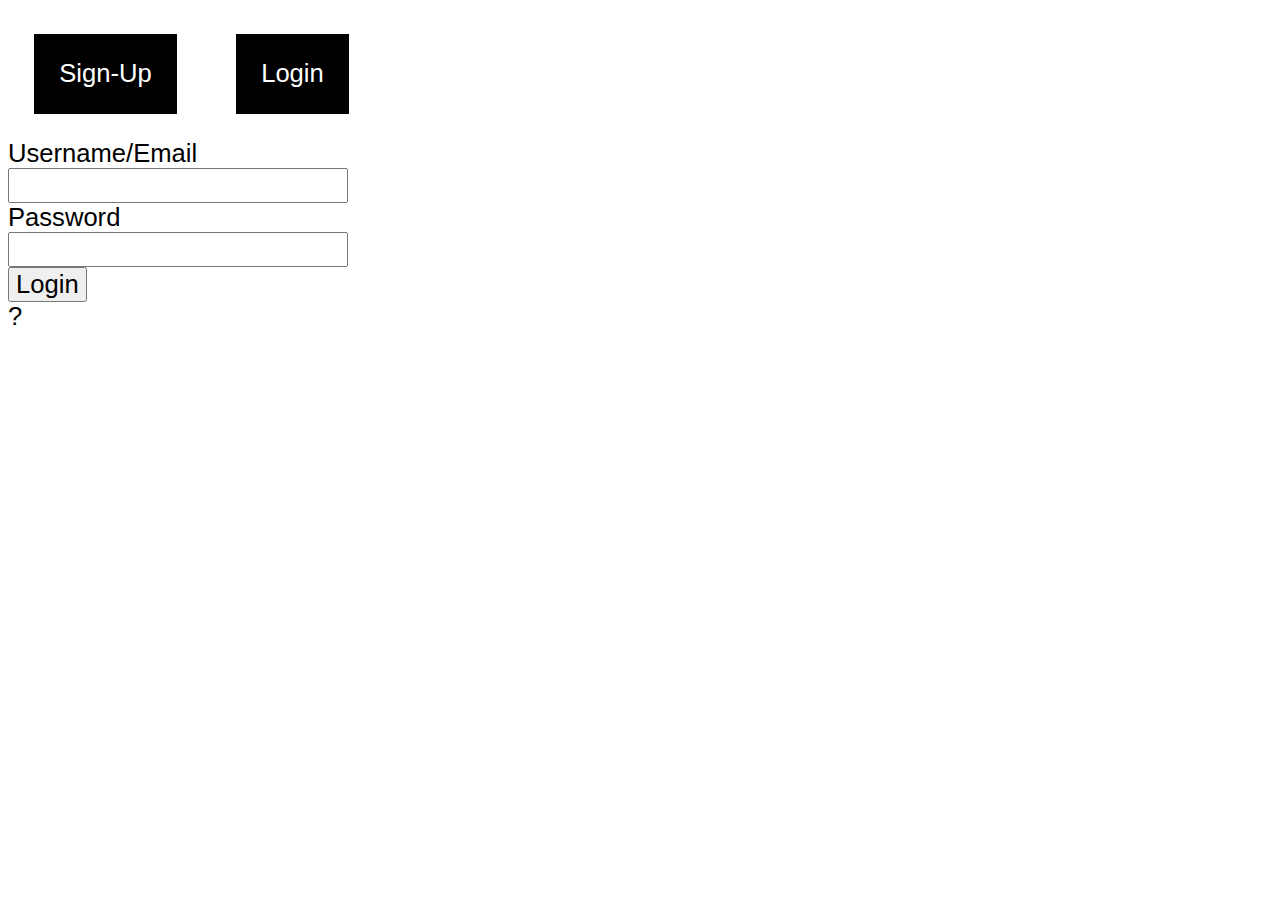
==== login.html @ 5295394c "first commit" ====
<!DOCTYPE html>
<html lang="en">
<head>
    <meta charset="UTF-8">
    <meta name="viewport" content="width=device-width, initial-scale=1.0">
    <title>Login</title>
    <link rel="stylesheet" href="./css/main.css">

    <script src="./js/main.js"></script>
    <script src="./js/login.js"></script>
</head>
<body>
    <a href="signup.html">Sign-Up</a>
    <a href="login.html">Login</a>
    <main>
        <label><span>Username/Email</span><input id="username" type="email"></label>
        <label><span>Password</span><input id="password" type="password"></label>
        <button id="loginButton">Login</button>
        <div id="output">?</div>
    </main>
</body>
</html>
---- css/main.css ----
*{
    font-family: 'Segoe UI', Tahoma, Geneva, Verdana, sans-serif;
    font-size: 2vw;
}
body > a{
    display: inline-block;
    margin: 1rem;
    padding: 1rem;
    background-color: black;
    color: white;
    text-decoration: none;
}
main > button, label > span, label > input, label > textarea{
    display: block;
}
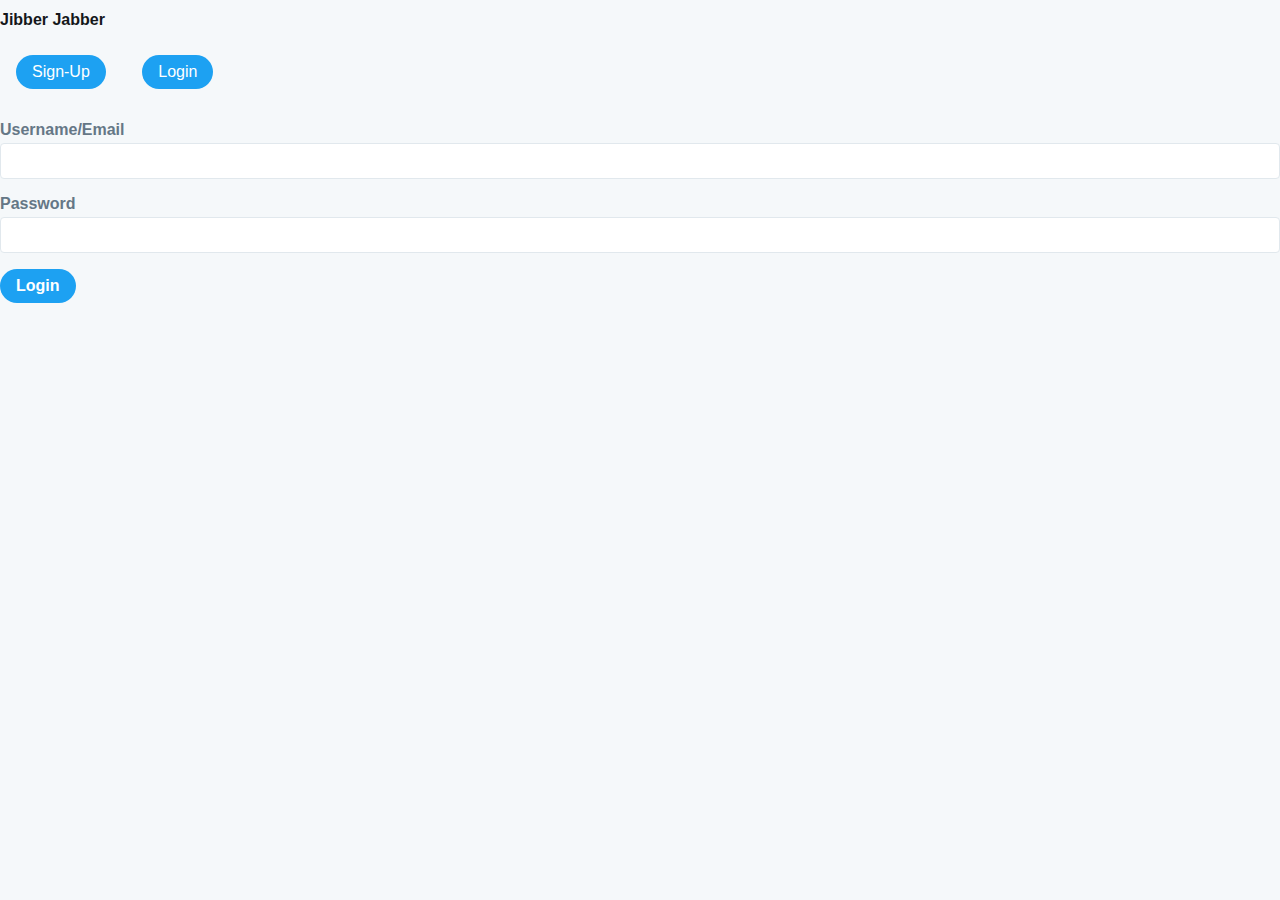
==== commit c6f03cf2: "Edits_Styling" ====
--- a/login.html
+++ b/login.html
@@ -10,13 +10,18 @@
     <script src="./js/login.js"></script>
 </head>
 <body>
+    <main>
+        <nav>
+        <h1>Jibber Jabber</h1>
+        </nav>
+       </main>
     <a href="signup.html">Sign-Up</a>
     <a href="login.html">Login</a>
     <main>
         <label><span>Username/Email</span><input id="username" type="email"></label>
         <label><span>Password</span><input id="password" type="password"></label>
         <button id="loginButton">Login</button>
-        <div id="output">?</div>
+        <div id="output"></div>
     </main>
 </body>
 </html>--- a/css/main.css
+++ b/css/main.css
@@ -1,16 +1,73 @@
+* {
+    font-family: 'Helvetica Neue', Arial, sans-serif;
+    font-size: 16px; 
+    box-sizing: border-box;
+}
 
-*{
-    font-family: 'Segoe UI', Tahoma, Geneva, Verdana, sans-serif;
-    font-size: 2vw;
+body {
+    background-color: #f5f8fa;
+    color: #14171a;
+    margin: 0;
+    padding: 0;
 }
-body > a{
+
+body > a {
     display: inline-block;
     margin: 1rem;
-    padding: 1rem;
-    background-color: black;
+    padding: 0.5rem 1rem;
+    background-color: #1da1f2; 
+    color: #fff;
+    text-decoration: none;
+    border-radius: 20px; 
+    text-align: center;
+    transition: background-color 0.3s ease;
+}
+
+body > a:hover {
+    background-color: #1991da; 
+}
+
+main > button {
+    display: block;
+    margin: 1rem 0;
+    padding: 0.5rem 1rem;
+    background-color: #1da1f2;
     color: white;
-    text-decoration: none;
+    border: none;
+    border-radius: 20px;
+    cursor: pointer;
+    font-weight: bold;
+    transition: background-color 0.3s ease;
 }
-main > button, label > span, label > input, label > textarea{
+
+main > button:hover {
+    background-color: #1991da;
+}
+
+label {
     display: block;
-}+    margin: 1rem 0;
+}
+
+label > span {
+    font-weight: bold;
+    color: #657786; 
+}
+
+label > input,
+label > textarea {
+    display: block;
+    width: 100%;
+    padding: 0.5rem;
+    margin-top: 0.25rem;
+    border: 1px solid #e1e8ed;
+    border-radius: 4px;
+    background-color: #fff;
+    font-size: 1rem;
+}
+
+label > input:focus,
+label > textarea:focus {
+    border-color: #1da1f2;
+    outline: none;
+}
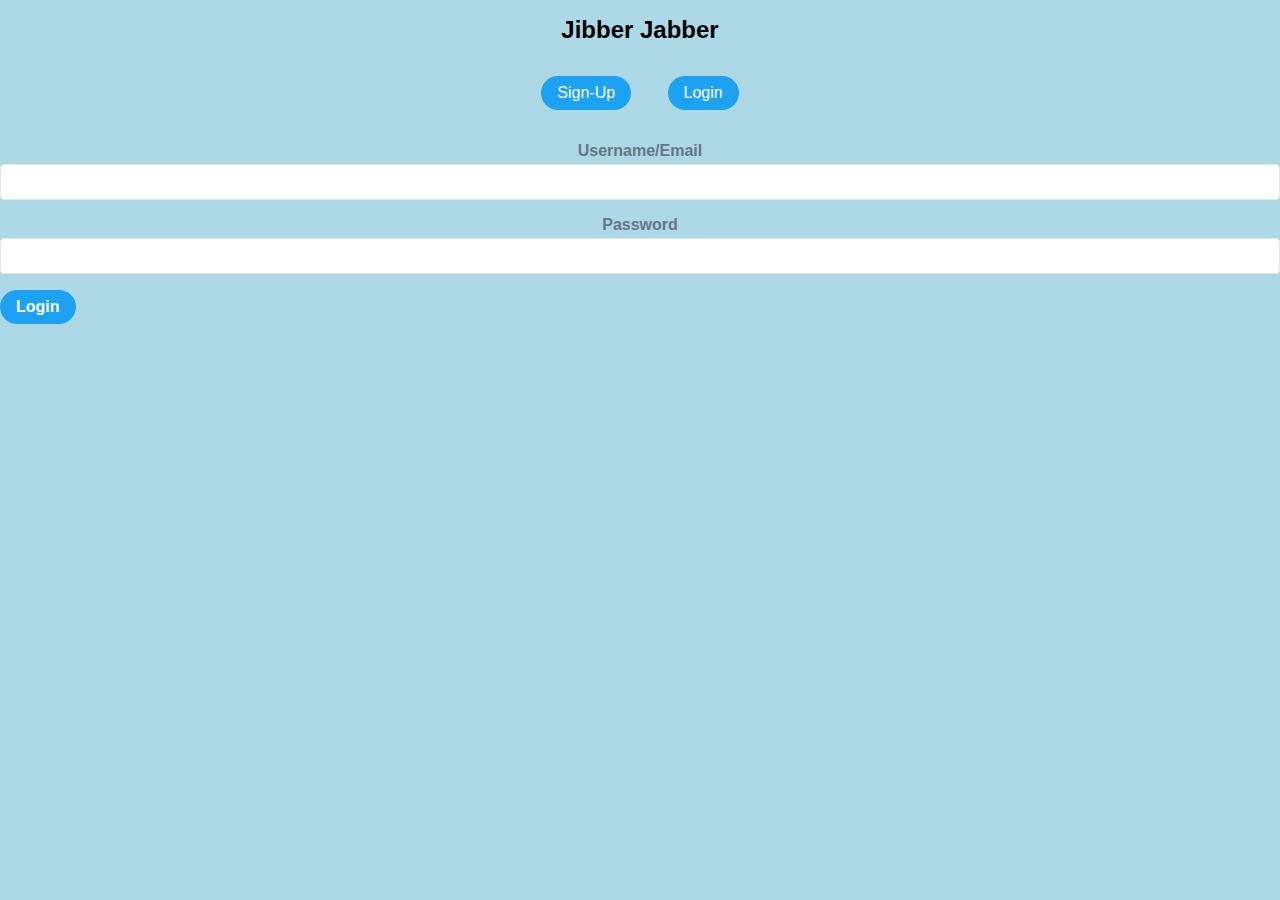
==== commit 7c359d92: "style.updates" ====
--- a/login.html
+++ b/login.html
@@ -5,6 +5,8 @@
     <meta name="viewport" content="width=device-width, initial-scale=1.0">
     <title>Login</title>
     <link rel="stylesheet" href="./css/main.css">
+    <link rel="stylesheet" href="./css/login.css">
+
 
     <script src="./js/main.js"></script>
     <script src="./js/login.js"></script>
--- a/css/main.css
+++ b/css/main.css
@@ -5,10 +5,10 @@
 }
 
 body {
-    background-color: #f5f8fa;
-    color: #14171a;
+    background-color: lightblue;
     margin: 0;
     padding: 0;
+    height: 100%;
 }
 
 body > a {
@@ -25,6 +25,12 @@
 
 body > a:hover {
     background-color: #1991da; 
+}
+
+h1{
+    font-size: x-large;
+    font-weight: 900;
+    font-family: ;
 }
 
 main > button {
--- a/css/login.css
+++ b/css/login.css
@@ -0,0 +1,3 @@
+body{
+    text-align: center;
+}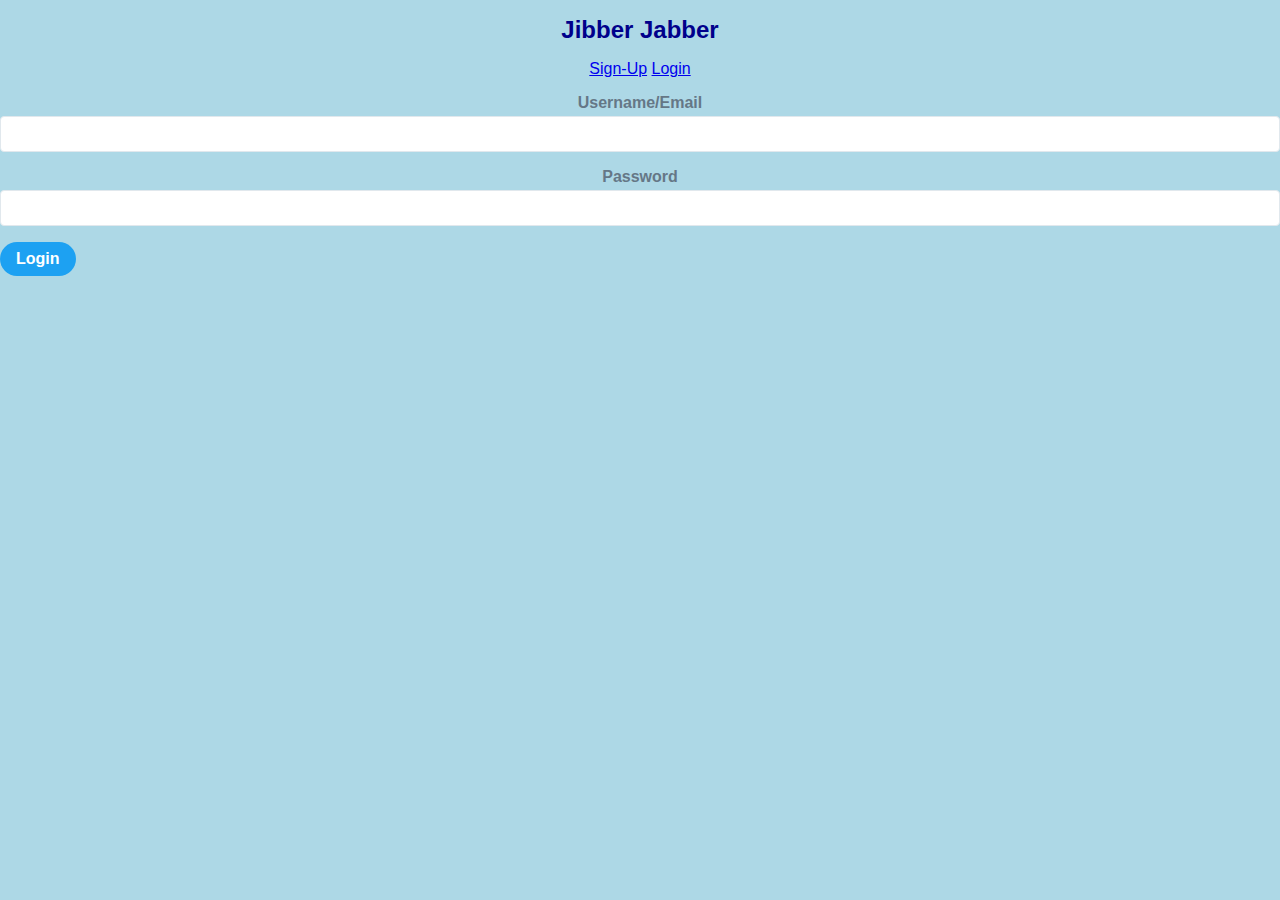
==== commit 4468219b: "w3c validation check" ====
--- a/login.html
+++ b/login.html
@@ -16,10 +16,10 @@
         <nav>
         <h1>Jibber Jabber</h1>
         </nav>
-       </main>
+       
     <a href="signup.html">Sign-Up</a>
     <a href="login.html">Login</a>
-    <main>
+    
         <label><span>Username/Email</span><input id="username" type="email"></label>
         <label><span>Password</span><input id="password" type="password"></label>
         <button id="loginButton">Login</button>
--- a/css/main.css
+++ b/css/main.css
@@ -30,7 +30,6 @@
 h1{
     font-size: x-large;
     font-weight: 900;
-    font-family: ;
 }
 
 main > button {
--- a/css/login.css
+++ b/css/login.css
@@ -1,3 +1,4 @@
 body{
     text-align: center;
+    color: darkblue;
 }